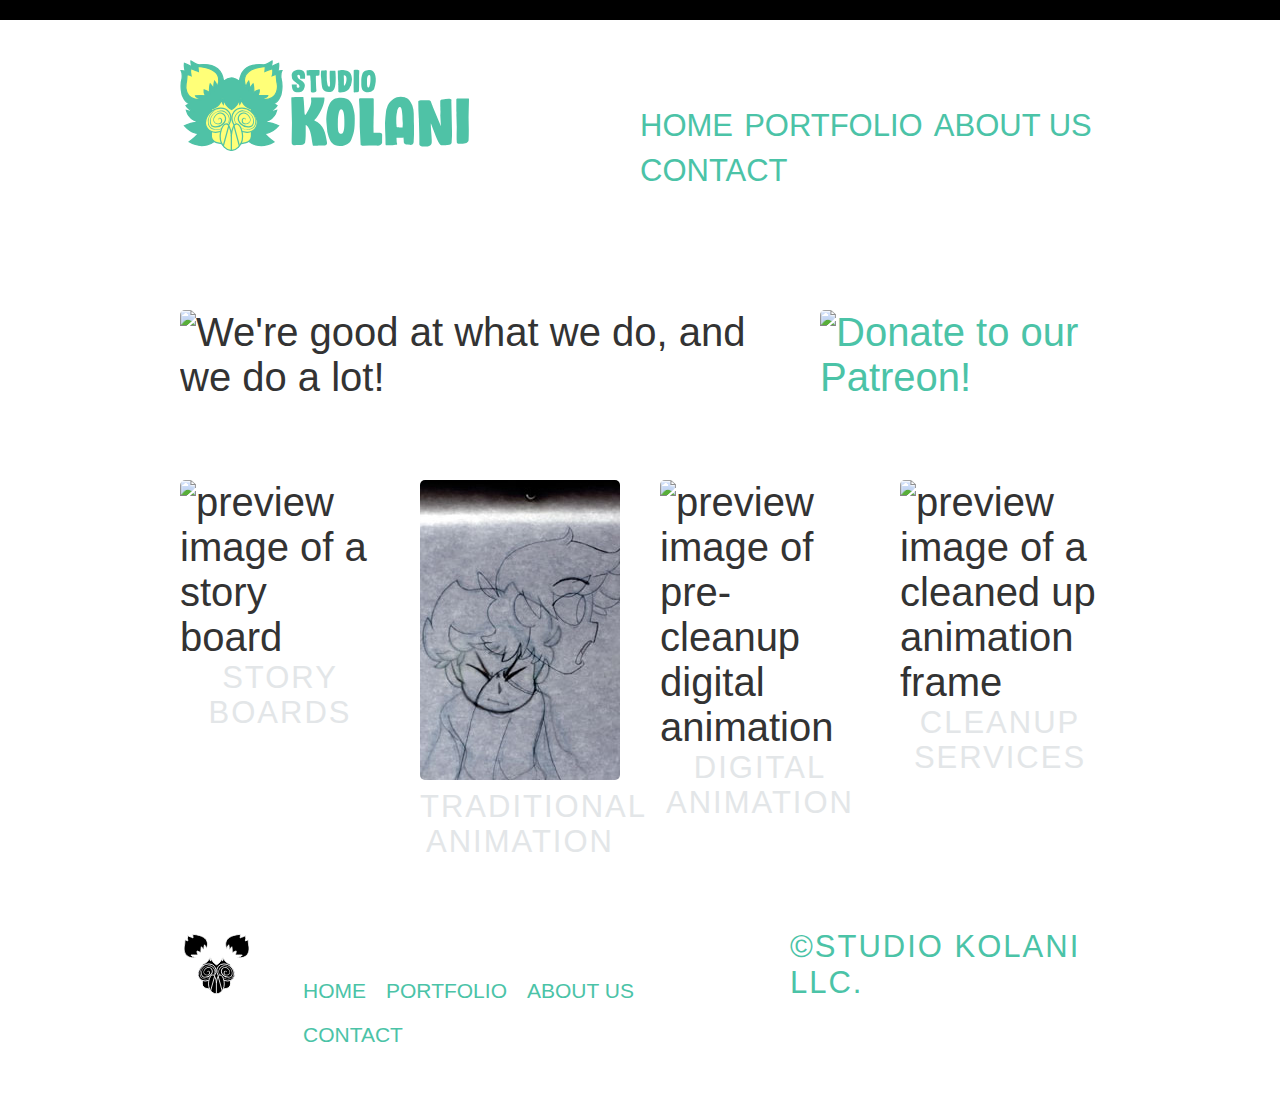
==== index.html @ 378f66c0 "more stuff" ====
<!doctype html>
<html>
<head>
<meta charset="UTF-8">
<meta name="author" content="Jo Guzman">
<meta name="description" content="Final Integrated Project">
<title>Studio KOLANI</title>
<link href="css/main.css" rel="stylesheet" type="text/css" media="screen">
</head>
<body>
	<div id="topBar"></div><!--end topBar-->
	<div id="siteContainer">
    	<header id="mainHeader">
        	<div id="logo"><a href="index.html"><img src="images/designs/Studio-Kolani_Logo.svg"></a></div><!--end logo-->
            <nav id="mainNav">
							<ul>
								<li><a href="index.html">HOME</a></li>
								<li><a href="portfolio.html">PORTFOLIO</a></li>
								<li><a href="#">ABOUT US</a></li>
								<li><a href="contact.html">CONTACT</a></li>
							</ul>
						</nav><!--end mainNav-->
        </header><!--end mainHeader-->
        <section id="promo">
        	<div id="promoText">
						<img src="images/designs/slices/Main-Promo-Image.jpg" class ="roundEdge" alt ="We're good at what we do, and we do a lot!">
					</div><!--end promoText-->
        	<div id="promoImage">
						<a href="https://www.patreon.com/KOLANI"><img src="images/designs/slices/Patreon-Promo.png" alt="Donate to our Patreon!" class ="roundEdge"></a>
					</div><!--end promoImage-->
        </section><!--end promo-->
        <section id="productInfo">
        	<section class="productDesc">
						<img src="images/designs/slices/Prod-Storyboard.png" class ="roundEdge" alt="preview image of a story board" width="200" height="300">
						<p class="small">STORY<br>BOARDS</p>
					</section><!--end productDesc1-->
            <section class="productDesc">
							<img src="images/photos/Trad-Anim-Demo.jpg" class ="roundEdge" alt="preview image of a story board" width="200" height="300">
							<p class="small">TRADITIONAL<br>ANIMATION</p>
						</section><!--end productDp class="produitText"esc2-->

            <section class="productDesc">
							<img src="images/designs/slices/prod-digitalanim.png" class ="roundEdge" alt="preview image of pre-cleanup digital animation" width="200" height="300">
							<p class="small">DIGITAL<br>ANIMATION</p></section><!--end productDesc3-->
            <section class="productDescLast">
							<img src="images/designs/slices/prod-cleanup.png" class ="roundEdge" alt="preview image of a cleaned up animation frame" width="200" height="300">
							<p class="small">CLEANUP<br>SERVICES</p>
						</section><!--end productDesc4-->
        </section><!--end productInfo-->
        <footer id="mainFooter">
					<a href="#"><img src="images/designs/Studio-Kolani-BW.svg" alt="Small Black and White KOLANI Logo" width="73" height="66"></a>
        	<div id="footerNav">
						<ul>
							<li><a href="index.html">HOME</a></li>
							<li><a href="portfolio.html">PORTFOLIO</a></li>
							<li><a href="#">ABOUT US</a></li>
							<li><a href="contact.html">CONTACT</a></li>
						</ul>
					</div><!--end FooterNav-->
            <div id="copyRight"><p>©STUDIO KOLANI LLC.</p></div><!--end Copyright-->
        </footer><!--end mainFooter-->
    </div><!--end siteContainer-->
</body>
</html>
---- css/main.css ----
@charset "UTF-8";
/* CSS Document */

/*Remove this rule, this is only for demo purposes to make the boxes black with white text
The line height on the <p> tag gives each box a height value*/
body {
	background-image: url(https://images-wixmp-ed30a86b8c4ca887773594c2.wixmp.com/f/fa136c57-7838-4053-828e-7d4abc8af004/dd4ol4e-778ca0b3-6fa6-4d37-b935-3ec7c96e3cad.png?token=eyJ0eXAiOiJKV1QiLCJhbGciOiJIUzI1NiJ9.[base64].YmJ1ssbt0HbCdFAz4Sq3WCFEZRWQ9wIbvGIsxdClCvE);
	background-repeat: repeat-y-x;
}

p {
	color: #4bc3a7;
	margin: 0;
	font-size: 31px;
	letter-spacing: 2px;
	}

.mediaRoundup {
	float: right;
}

.socialMedia {
	text-align: center;
	width: 170px;
	height: 140px;
	border: none;
	margin-top: 20px;
	padding: 10px;
	background-color: #fff;
	border-radius: 5px;
}
.socialMedia p {
	color: #303030;
}


#mainNav li {
	font-size: 31px;
	 display: inline;
}





/*basic reset*/
/*browsers have built in values for elements so we'll reset a few things to zero*/

div,p,body,header,footer,section,article,nav {
margin: 0;
padding: 0;
}

img {
border: none;
margin: 0;
padding: 0;
}

/*html selectors*/

body {
	font-family: "Bloomer DEMO", Helvetica, Arial, sans-serif;
	font-size: 40px;
	color: #333;
}


/*a:link is for not visited, a:visited is for visited, and just a applies to both.*/
/*a will also style anchor links*/

a:link, a:visited {
text-decoration:none;
color: #4bc3a7;
}

a:hover, a:active {
text-decoration:none;
color: #2685de; }

/*hide elements from browser but show for doc outline*/

.hidden
{
	display: none;
}

/*Div is block level and no width specified therefore stretches full screen*/
#topBar{
	background-color: #000;
	height: 20px;
}

/*Site Container*/
/*This is essentially a box that we place the whole site in.
We center the box using margin 0 auto and give it a fixed width of 920 + 20px + 20px (960px) so it fits on 1024x768 screens.*/

#siteContainer
{
	margin: 0 auto;
	width: 920px;
	padding-left: 20px;
	padding-right: 20px;
}

#mainHeader{
	margin-top: 40px;
	padding-bottom: 40px;
	overflow: hidden; /*fixes colapsing parent*/
	/*http://coding.smashingmagazine.com/2009/10/19/the-mystery-of-css-float-property/*/

}

#logo{
	width: 289px;
	float: left;
}

#mainNav {
	float: right;
	width: 500px;

	margin-left: auto;
}

.video {
	text-align: center;
	margin-top: 40px;
	overflow: hidden; /*fixes colapsing parent*/
	padding-bottom: 40px;
}



#promo {
	margin-top: 40px;
	overflow: hidden; /*fixes colapsing parent*/
	padding-bottom: 40px;
}

/*Get rid of this, here just to give different height to promo*/
#promo p {
	line-height: 250px;
}

#promoText {
	float: left;
	width: 600px;
}

#promoImage {
	float: right;
	width: 280px;
}

#productInfo {
	margin-top: 40px;
	overflow: hidden; /*fixes colapsing parent*/
	padding: 0px;
	padding-bottom: 30px;
	/*background: #191919;*/
	border-radius: 5px;
}

/*Get rid of this, here just to give different height to productInfo*/
#productInfo p {
	line-height: 35px;
	color: #e3e6e8;
	text-align: center;
	margin: 0;
}

.productDesc {
	float:left;
	width: 200px;
	margin-right: 40px
}

.productDescLast {
	float:right;
	width: 200px;
}

.roundEdge {
	border-radius: 5px;
}

#mainFooter {
	margin-top: 40px;
	margin-bottom: 40px;
	overflow: hidden; /*fixes colapsing parent*/
}

#mainFooter img {
	float: left;
}
#mainFooter li {
	font-size: 21px;
	color: #grey;
	display: inline;
	float: left;
	padding: 10px;
}

#footerNav {
	float: left;
	width: 500px;
}

#copyRight {
	float: right;
	width: 310px;
}
.copyRight p {
	font-size: 10px;
	color: white;
}
/*CONTACT FORM CSS*/
h3 {
	color: #4bc3a7;
}

input[type=text], select, textarea {
  width: 100%;
  padding: 12px;
  border: 1px solid #ccc;
  border-radius: 4px;
  box-sizing: border-box;
  margin-top: 6px;
  margin-bottom: 16px;
  resize: vertical;
}

input[type=submit] {
  background-color: #3c96a8;
  color: white;
  padding: 12px 20px;
  border: none;
  border-radius: 4px;
  cursor: pointer;
}

input[type=submit]:hover {
  background-color: #4bc3a7;
}

.container {
	align-self: center;
	width: 660px;
  border-radius: 5px;
  background-color: #f2f2f2;
  padding: 20px;
}
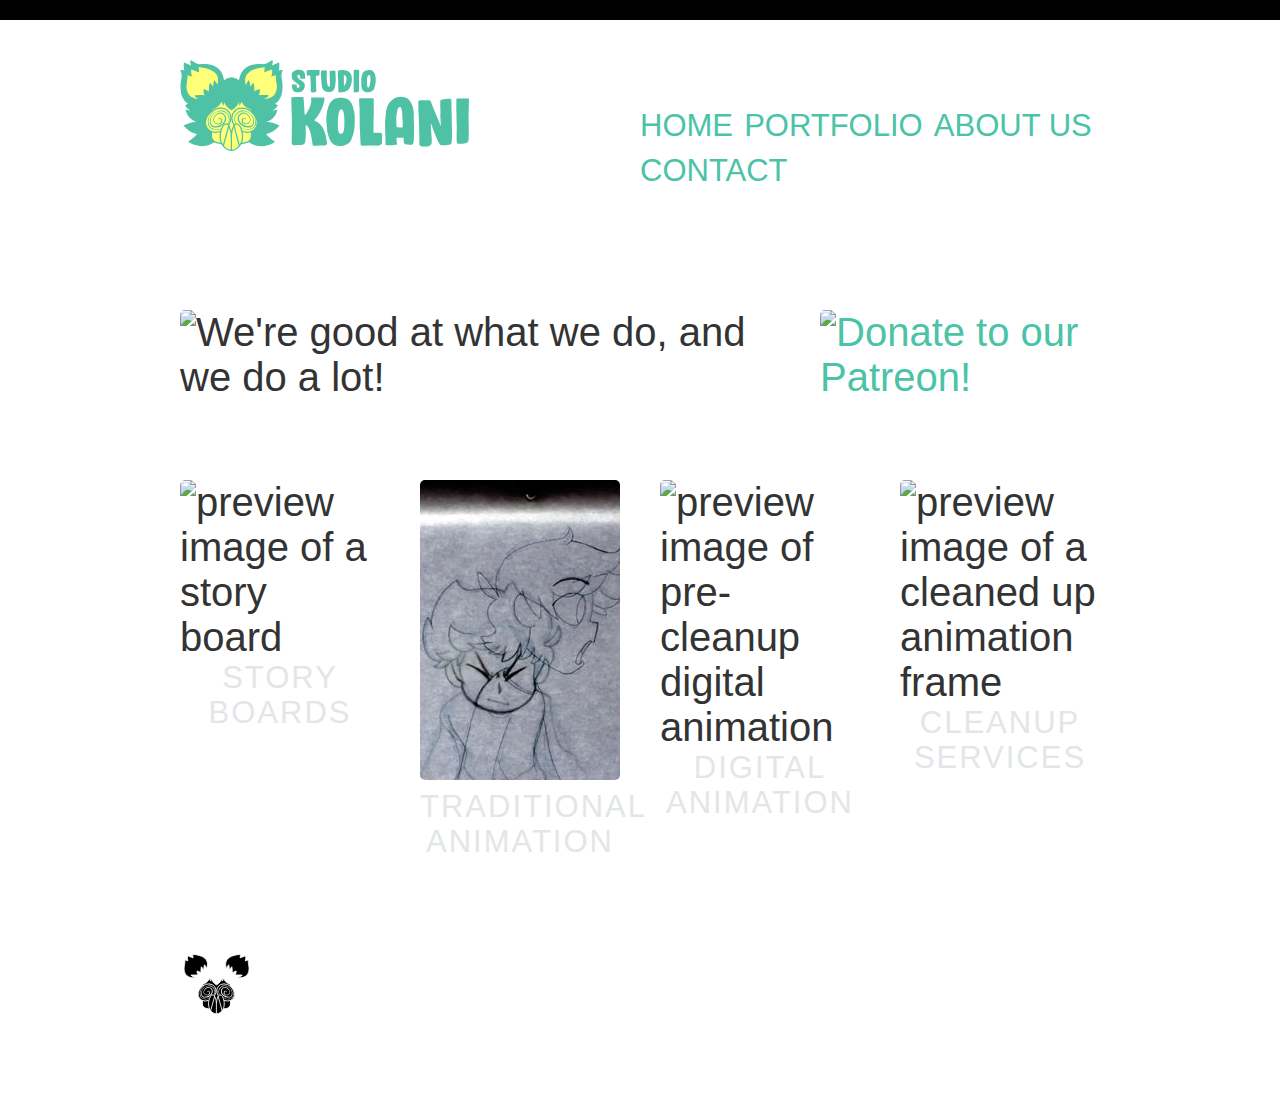
==== commit 3069d24f: "fixed the footer and did some changes to spelling to accomodate for a different font that isn't all " ====
--- a/index.html
+++ b/index.html
@@ -48,7 +48,7 @@
 						</section><!--end productDesc4-->
         </section><!--end productInfo-->
         <footer id="mainFooter">
-					<a href="#"><img src="images/designs/Studio-Kolani-BW.svg" alt="Small Black and White KOLANI Logo" width="73" height="66"></a>
+					<a href="#"><img src="images/designs/Studio-Kolani-BW.svg" class="logoNudge" alt="Small Black and White KOLANI Logo" width="73" height="66"></a>
         	<div id="footerNav">
 						<ul>
 							<li><a href="index.html">HOME</a></li>
--- a/css/main.css
+++ b/css/main.css
@@ -6,6 +6,12 @@
 body {
 	background-image: url(https://images-wixmp-ed30a86b8c4ca887773594c2.wixmp.com/f/fa136c57-7838-4053-828e-7d4abc8af004/dd4ol4e-778ca0b3-6fa6-4d37-b935-3ec7c96e3cad.png?token=eyJ0eXAiOiJKV1QiLCJhbGciOiJIUzI1NiJ9.[base64].YmJ1ssbt0HbCdFAz4Sq3WCFEZRWQ9wIbvGIsxdClCvE);
 	background-repeat: repeat-y-x;
+}
+
+@font-face{
+    font-family: "Bloomer DEMO";
+    src: url('../fonts/Bloomer-DEMO.woff2') format('woff2'),
+        url('../fonts/Bloomer-DEMO.woff') format('woff');
 }
 
 p {
@@ -60,7 +66,7 @@
 /*html selectors*/
 
 body {
-	font-family: "Bloomer DEMO", Helvetica, Arial, sans-serif;
+	font-family: "Bloomer DEMO", Impact, Helvetica, Arial, sans-serif;
 	font-size: 40px;
 	color: #333;
 }
@@ -196,16 +202,31 @@
 }
 #mainFooter li {
 	font-size: 21px;
-	color: #grey;
+	color: #fff;
 	display: inline;
 	float: left;
 	padding: 10px;
 }
 
+#mainFooter p {
+	color: #fff;
+	font-size: 21px;
+	margin-top: 50px;
+	float: right;
+}
+
 #footerNav {
 	float: left;
 	width: 500px;
 }
+#footerNav a{
+	color: #fff;
+}
+
+.logoNudge {
+	padding-top: 20px;
+}
+
 
 #copyRight {
 	float: right;
